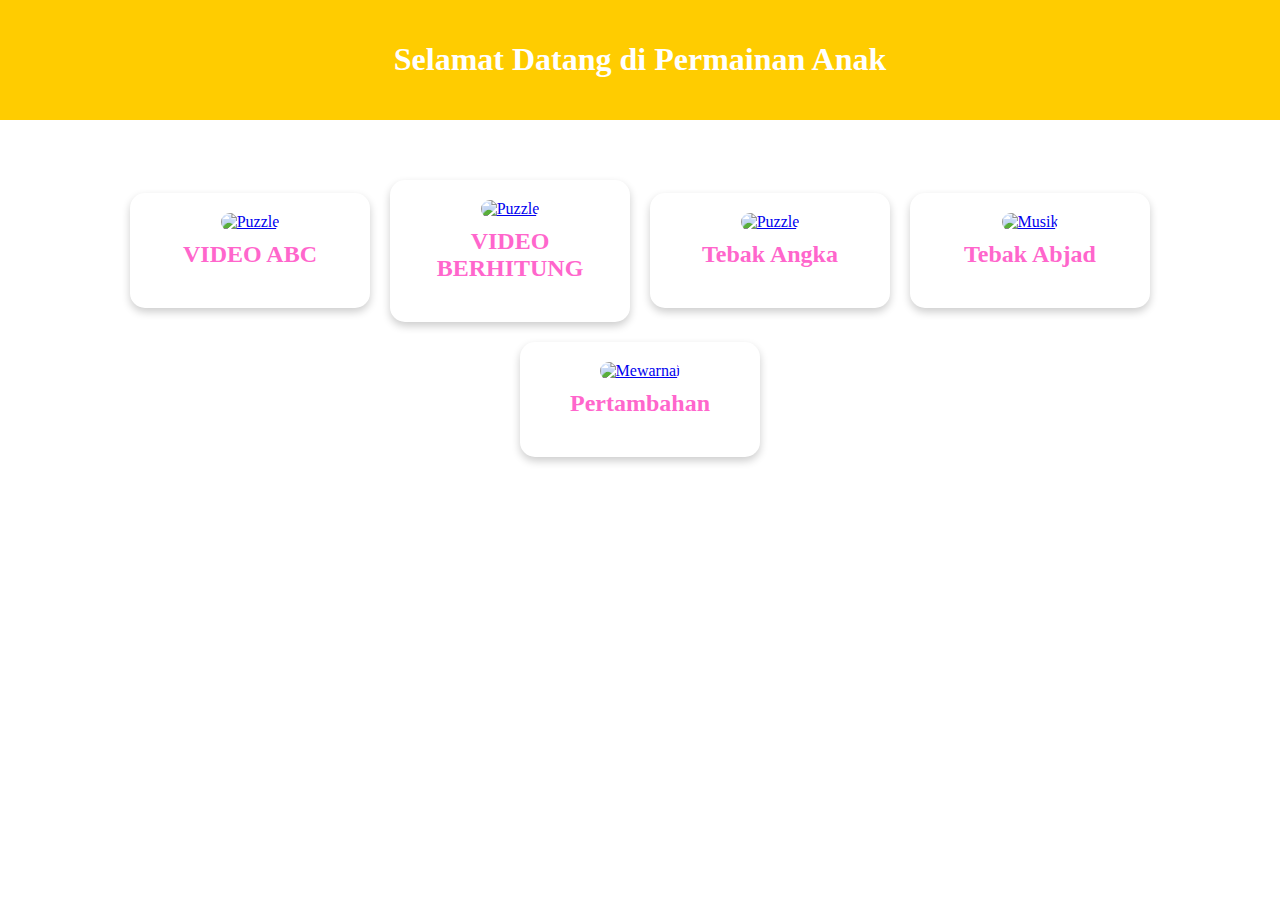
==== home.html @ 93b628af "Add files via upload" ====
<!DOCTYPE html>
<html lang="en">
<head>
    <meta charset="UTF-8">
    <meta name="viewport" content="width=device-width, initial-scale=1.0">
    <title>Beranda Anak</title>
    <style>
    body{
      background-image: url('asset/img/logo3.jpeg');
      background-size: cover;
      height: 100vh;
            margin: 0;
            flex-direction: column;
    }
    #content {
    text-align: center;
}

.header {
    background-color: #ffcc00;
    padding: 20px;
}

.header h1 {
    color: #fff;
    font-size: 2.5em;
}

      .content {
    display: flex;
    justify-content: center;
    flex-wrap: wrap;
    align-items: center;
    margin-top: 50px;
}

.game-hm {
    background-color: #fff;
    border-radius: 15px;
    padding: 20px;
    margin: 10px;
    width: 150px;
    box-shadow: 0 4px 8px rgba(0, 0, 0, 0.2);
    transition: transform 0.3s;
}

img{
  border-radius: 20px;
}

.game-hm:hover {
    transform: scale(1.1);
}

.icon {
    width: 80px;
    height: 80px;
}

.game-hm h2 {
    color: #ff66cc;
    font-size: 1.5em;
    margin-top: 10px;
}

/* CSS untuk orientasi landscape */
@media only screen and (orientation: landscape) {
    .content {
        flex-direction: row;
    }

    .game-hm {
        width: 200px;
    }

    .header h1 {
        font-size: 2em;
    }
}
    </style>
</head>
<body>
    <div id="content">
        <div class="header">
            <h1>Selamat Datang di Permainan Anak</h1>
        </div>

        <div class="content">
           <div class="game-hm">
              <a href="vd-abc.html">
                <img src="asset/img/logo.png" alt="Puzzle" class="icon">
                 </a>
                <h2>VIDEO ABC</h2>
            </div>
            <div class="game-hm">
            <a href="vd-abc.html">
              <img src="asset/img/logo1.jpeg" alt="Puzzle" class="icon">
            </a>
            <h2>VIDEO BERHITUNG</h2>
            </div>
            <div class="game-hm">
              <a href="tebak anka.html">
                <img src="asset/img/logo1.jpeg" alt="Puzzle" class="icon">
                 </a>
                <h2>Tebak Angka</h2>
            </div>
            <div class="game-hm">
              <a href="tebak abc.html">
                <img src="asset/img/logo2.png" alt="Musik" class="icon">
                </a>
                <h2>Tebak Abjad</h2>
            </div>
            <div class="game-hm">
              <a href="tambah.html">
                <img src="asset/img/logo3.jpeg" alt="Mewarnai" class="icon">
                </a>
                <h2>Pertambahan</h2>
            </div>
        </div>
    </div>
</body>
</html>
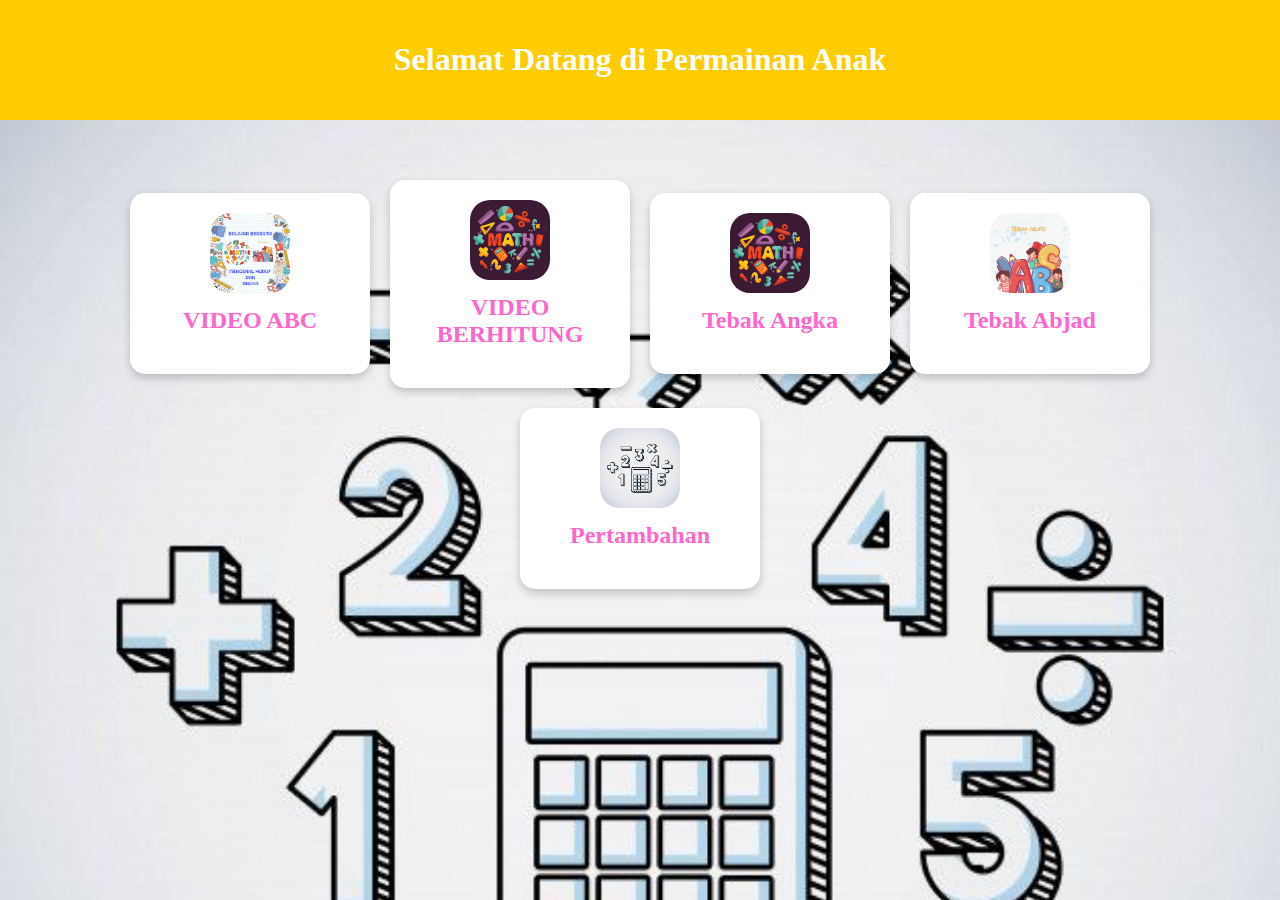
==== commit e51898b8: "home.html" ====
--- a/home.html
+++ b/home.html
@@ -93,7 +93,7 @@
                 <h2>VIDEO ABC</h2>
             </div>
             <div class="game-hm">
-            <a href="vd-abc.html">
+            <a href="vd-angka.html">
               <img src="asset/img/logo1.jpeg" alt="Puzzle" class="icon">
             </a>
             <h2>VIDEO BERHITUNG</h2>
